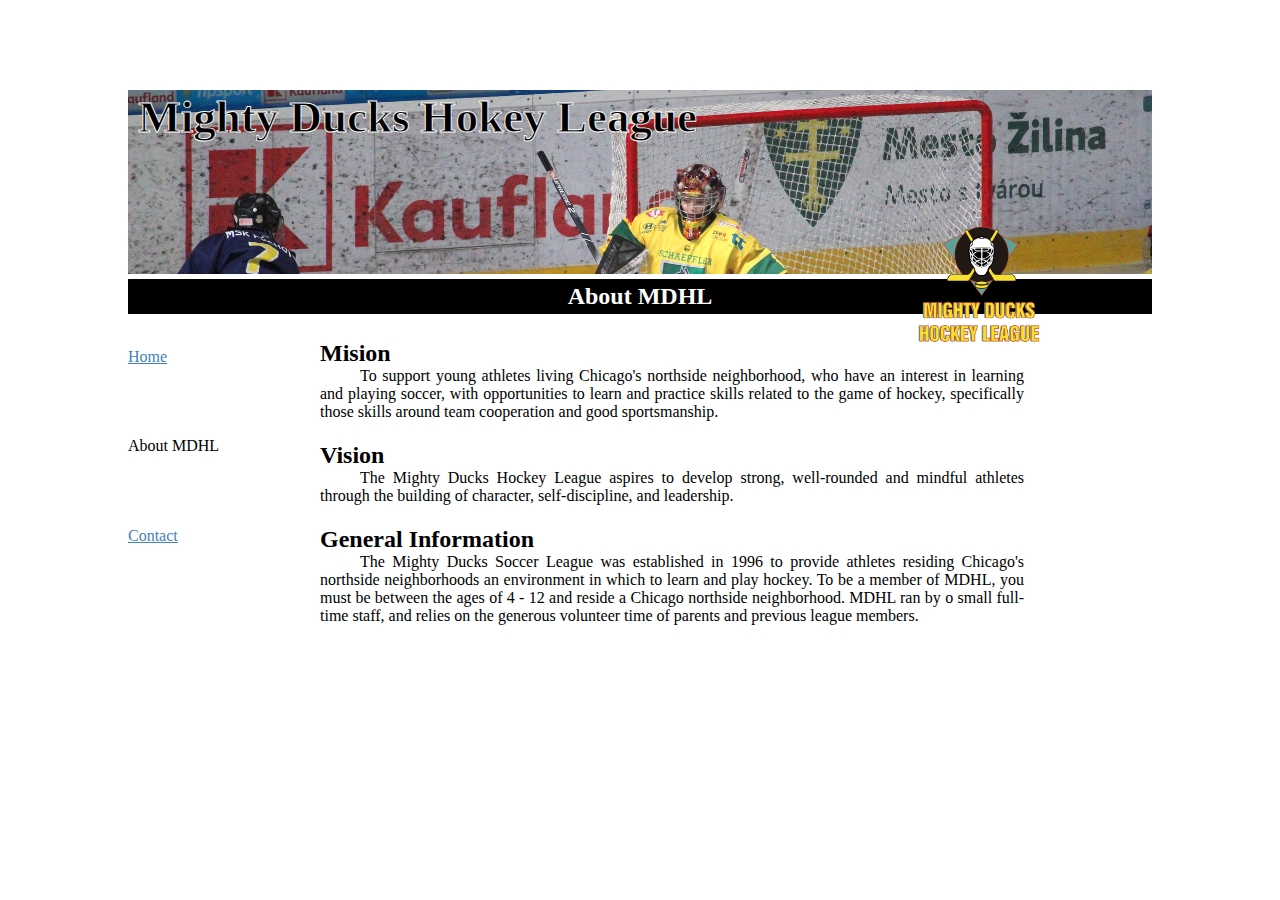
==== about.html @ 44419932 "Modificados HTML's y hojas de estilo" ====
<!DOCTYPE html>
<!-- VALIDADOR HTML: https://validator.w3.org/ -->
<html lang="en">
    <head>
        <meta charset="UTF-8">
        <meta http-equiv="X-UA-Compatible" content="IE=edge">
        <meta name="viewport" content="width=device-width, initial-scale=1.0">
        <title>Mighty Ducks Hokey League Web Page</title>
        <link rel="shortcut icon" href="./assets/images/Logo_Mighty_ducks-01.png" type="image/x-icon">
        <link rel="stylesheet" href="/assets/styles/style1.css">
        <!-- <link rel="stylesheet" href="/assets/styles/style2.css"> -->
    </head>

    <body>
        <header>
            <div>
                <div class="banner">
                    <h1 class="titulo">Mighty Ducks Hokey League</h1>
                    <figure class="logo">
                        <img src="./assets/images/Logo_Mighty_ducks-01.png" alt="Logo" width="150" height="150">
                    </figure>
                    <nav class="menu">
                        <a class="elementoMenu" href="./">Home</a>
                        <a class="elementoMenu" href="./about.html" id="elementoMenuActual" >About MDHL</a>
                        <a class="elementoMenu" href="./contact.html">Contact</a>
                    </nav>
                </div>
                <div class="encabezado">
                    <h2>About MDHL</h2>
                </div>
            </div>
        </header>

        <main>

            <div class="panelInfo">
                <article>
                    <h2>Mision</h2>
                    <p class="parrafoSangrado">To support young athletes living Chicago's northside neighborhood, who have an interest in
                        learning and playing soccer, with opportunities to learn and practice skills related to the game of
                        hockey, specifically those skills around team cooperation and good sportsmanship.</p>
                </article>
                
                <article>
                    <h2>Vision</h2>
                    <p class="parrafoSangrado">The Mighty Ducks Hockey League aspires to develop strong, well-rounded and mindful athletes
                        through the building of character, self-discipline, and leadership.</p>
                </article>
    
                <article>
                    <h2>General Information</h2>
                    <p class="parrafoSangrado">The Mighty Ducks Soccer League was established in 1996 to provide athletes residing
                        Chicago's northside neighborhoods an environment in which to learn and play hockey. To be a
                        member of MDHL, you must be between the ages of 4 - 12 and reside a Chicago northside
                        neighborhood. MDHL ran by o small full-time staff, and relies on the generous volunteer time of
                        parents and previous league members.</p>
                </article>
    
    
            </div>
        </main>

    </body>
</html>
---- assets/styles/style1.css ----
*{
    padding: 0;
    margin: 0;
    box-sizing:border-box;
    font-family:"Comic Sans MS";
}

img{
    max-width: 100%;
}

header {
    padding: 7% 10% 2% 10%;
}

.banner{
    background-image: url(../images/design1_image2.jpg);
    background-size: cover;
    position: relative;
    margin: 0 0 0.5% 0;
    padding: 9% 0;
}

.titulo{
    font-size: 45px;
    -webkit-text-stroke:#fff .9px;
    position: absolute;
    top: 1%;
    left: 1%;
}

.logo{
    width: 140px;
    position: absolute;
    top: 65%;
    right: 10%;
    z-index: 1;
}
.menu {
    position: absolute;
    Top: 140%;
    /* Left: 5%; */
    vertical-align:top;
    width: 25%;
    display: inline-block;
    padding: 0 5% 0 0;
}

.elementoMenu {
    padding: 0 0 35% 0;
    display: block;
    color:rgb(65, 131, 185);
}

#elementoMenuActual{
    text-decoration: solid;
    color: black;
} 

.encabezado{
    color:white;
    background-color: black;
    position: relative;
    text-align: center;
    vertical-align: middle;
    padding: 0.4% 0;
} 

main {
    margin:0px;
    padding: 0 10%;
    position: relative;
}

.panelInfo {
    padding: 0 20% 0 0;
    /* width: 60%;
    align-content: left; */
    position: absolute;
    top: 10%;
    left: 25%;
    /* display: inline-block; */
}

p{
    padding: 0 0 3% 0;
    /* position: absolute; */
    
}

p.parrafoSangrado {
    text-indent: 40px;
    text-align: justify;
}

a.email {
    color:rgb(65, 131, 185);
}
---- assets/styles/style2.css ----
*{
    padding: 0;
    margin: 0;
    box-sizing:border-box;
    font-family:"Comic Sans MS";
}

img{
    max-width: 100%;
}

header {
    padding: 15% 10% 2% 10%;
}

.banner{
    background-image: url(../images/design1_image2.jpg);
    background-size: cover;
    position: relative;
    /* margin: 0 0 0.5% 0; */
    padding: 9% 0;
}

.titulo{
    font-size: 45px;
    /* -webkit-text-stroke:#fff .9px; */
    position: absolute;
    top: -35%;
    left: 1%;
}

.logo{
    width: 140px;
    position: absolute;
    top: 130%;
    left: 0;
    z-index: 1;
}

.encabezado{
    color:black;
    background-color: white;
    position: relative;
    text-align: center;
    vertical-align: middle;
    padding: 0.4% 0;
    border: 2px solid black;
}

main {
    margin:0px;
    padding: 0 10%;
    position: relative;
}

.menu {
    position: absolute;
    /* vertical-align:top; */
    width: 45%;
    height: 3px;
    /* height: 0%; */
    display: inline-block;
    padding: 0 15% 0 0;
    Top: -10%;
    Left: 74%;
    /* z-index: 2; */
}

.elementoMenu {
    padding: 2%;
    margin: 0 2% 0 0;
    display: inline-block;
    color: white;
    background-color:rgb(28, 105, 168);;
    text-decoration: none;
    border: 2px solid black;
    box-shadow: 5px 5px 5px gray;
    /* z-index: 1; */
}

#elementoMenuActual{
    text-decoration: solid;
    color: white;
    background-color: rgb(70, 148, 70);
} 

.panelInfo{
    padding: 0 15% 0 0;
    /* width: 60%;
    align-content: left; */
    position: absolute;
    top: 10%;
    left: 25%;
    /* display: inline-block; */

}

p{
    padding: 0 0 3% 0;    
}

p.parrafoSangrado {
    text-indent: 40px;
    text-align: justify;

}

a.email {
    color:rgb(65, 131, 185);
}
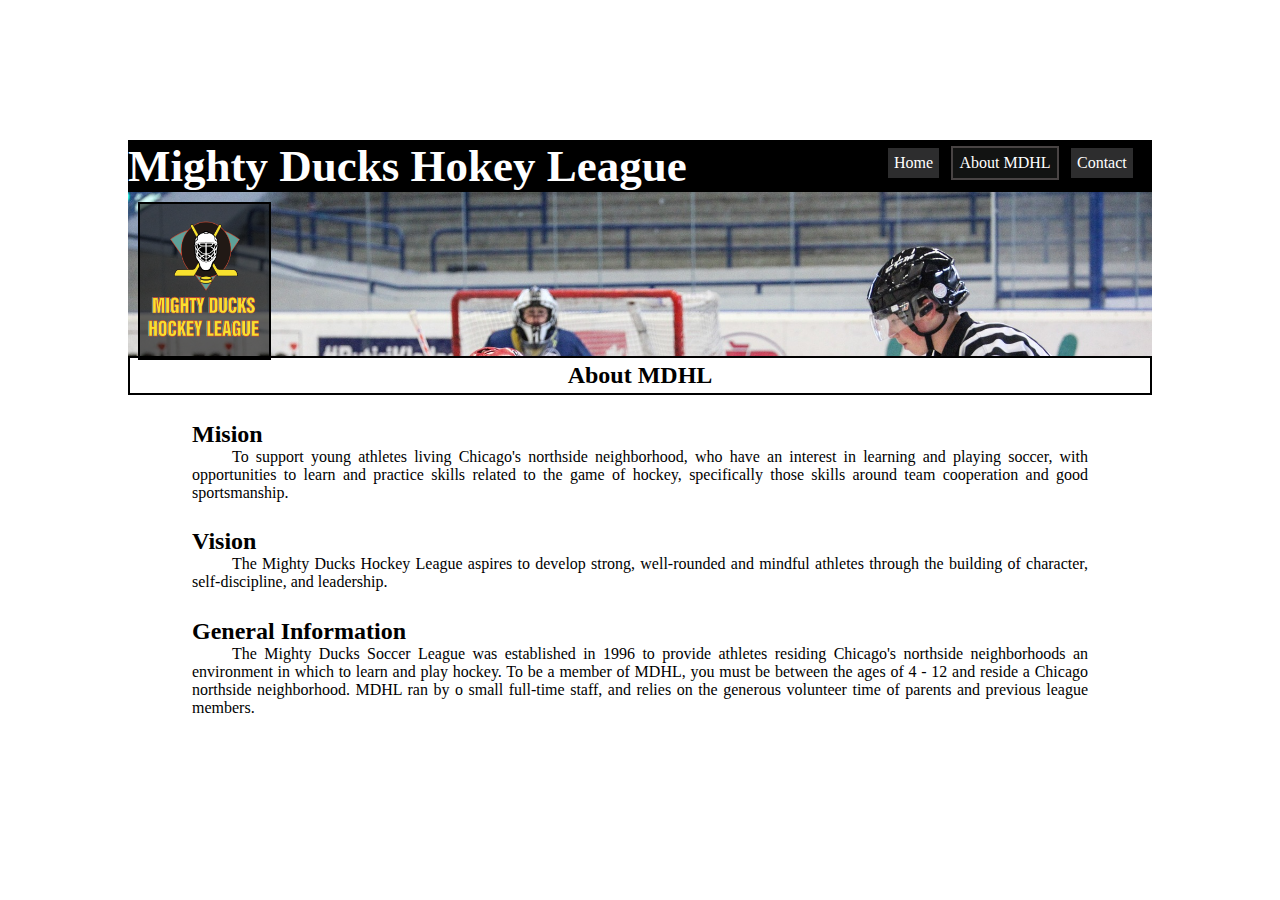
==== commit d51ec907: "Modificados HTML's y hojas de estilo" ====
--- a/about.html
+++ b/about.html
@@ -7,8 +7,9 @@
         <meta name="viewport" content="width=device-width, initial-scale=1.0">
         <title>Mighty Ducks Hokey League Web Page</title>
         <link rel="shortcut icon" href="./assets/images/Logo_Mighty_ducks-01.png" type="image/x-icon">
-        <link rel="stylesheet" href="/assets/styles/style1.css">
+        <!-- <link rel="stylesheet" href="/assets/styles/style1.css"> -->
         <!-- <link rel="stylesheet" href="/assets/styles/style2.css"> -->
+        <link rel="stylesheet" href="/assets/styles/style3.css">
     </head>
 
     <body>
--- a/assets/styles/style3.css
+++ b/assets/styles/style3.css
@@ -0,0 +1,113 @@
+*{
+    padding: 0;
+    margin: 0;
+    box-sizing:border-box;
+    font-family: 'Times New Roman';
+}
+
+img{
+    max-width: 100%;
+}
+
+header {
+    padding: 15% 10% 2% 10%;
+}
+
+
+.banner{
+    background-image: url(../images/design1_image1.jpg);
+    background-size: cover;
+    position: relative;
+    padding: 8% 10%;
+
+}
+
+.titulo{
+    color: white;
+    font-size: 45px;
+    position: absolute;
+    display: block;
+    width: 100%;
+    top: -32%;
+    left: 0%;
+    background-color: black;
+}
+
+.logo{
+    width: 13%;
+    position: absolute;
+    top: 6%;
+    left: 1%;
+    z-index: 1;
+    background-color: rgba(0, 0, 0, 0.6);
+    border: 2px solid black;
+}
+
+.encabezado{
+    color:black;
+    background-color: white;
+    position: relative;
+    text-align: center;
+    vertical-align: middle;
+    padding: 0.4% 0;
+    border: 2px solid black;
+}
+
+main {
+    margin:0px;
+    padding: 0 10%;
+    position: relative;
+
+}
+
+.menu {
+    position: absolute;
+    width: 45%;
+    height: 3px;
+    display: inline-block;
+    padding: 0 15% 0 0;
+    Top: -28%;
+    Left: 74%;
+    z-index: 1;
+    display: block;
+}
+
+.elementoMenu {
+    padding: 2%;
+    margin: 0 2% 0 0;
+    display: inline-block;
+    color: white;
+    background-color:rgb(45, 45, 46);;
+    text-decoration: none;
+    border: 2px solid black;
+
+}
+
+#elementoMenuActual{
+    text-decoration: solid;
+    color: white;
+    background-color: rgb(18, 19, 18);
+    border: 2px solid rgb(73, 68, 68);
+
+} 
+
+.panelInfo{
+    padding: 0 15% 0 0;
+    position: absolute;
+    top: 10%;
+    left: 15%;
+}
+
+p{
+    padding: 0 0 3% 0;    
+}
+
+p.parrafoSangrado {
+    text-indent: 40px;
+    text-align: justify;
+
+}
+
+a.email {
+    color:rgb(65, 131, 185);
+}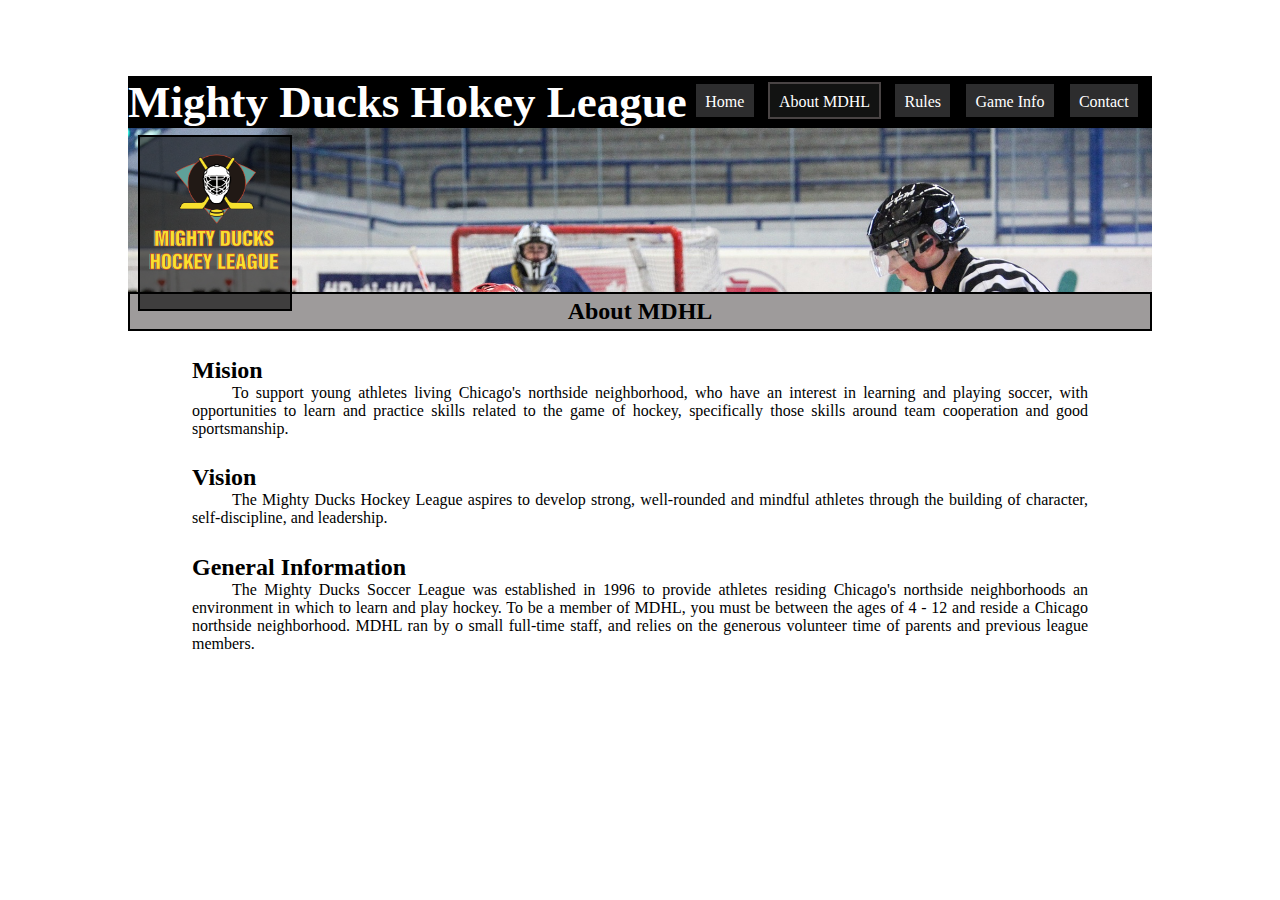
==== commit 7164a13b: "Modificados rules.html y gameInfo.html" ====
--- a/about.html
+++ b/about.html
@@ -6,7 +6,7 @@
         <meta http-equiv="X-UA-Compatible" content="IE=edge">
         <meta name="viewport" content="width=device-width, initial-scale=1.0">
         <title>Mighty Ducks Hokey League Web Page</title>
-        <link rel="shortcut icon" href="./assets/images/Logo_Mighty_ducks-01.png" type="image/x-icon">
+        <link rel="shortcut icon" href="./assets/images/Logo_Mighty_ducks-01.png" type="image/png">
         <!-- <link rel="stylesheet" href="/assets/styles/style1.css"> -->
         <!-- <link rel="stylesheet" href="/assets/styles/style2.css"> -->
         <link rel="stylesheet" href="/assets/styles/style3.css">
@@ -23,6 +23,8 @@
                     <nav class="menu">
                         <a class="elementoMenu" href="./">Home</a>
                         <a class="elementoMenu" href="./about.html" id="elementoMenuActual" >About MDHL</a>
+                        <a class="elementoMenu" href="./rules.html">Rules</a>
+                        <a class="elementoMenu" href="./gameInfo.html">Game Info</a>
                         <a class="elementoMenu" href="./contact.html">Contact</a>
                     </nav>
                 </div>
--- a/assets/styles/style3.css
+++ b/assets/styles/style3.css
@@ -10,7 +10,7 @@
 }
 
 header {
-    padding: 15% 10% 2% 10%;
+    padding: 10% 10% 2% 10%;
 }
 
 
@@ -18,6 +18,7 @@
     background-image: url(../images/design1_image1.jpg);
     background-size: cover;
     position: relative;
+    width: auto;
     padding: 8% 10%;
 
 }
@@ -34,9 +35,10 @@
 }
 
 .logo{
-    width: 13%;
+    width: auto;
+    height: 108%;
     position: absolute;
-    top: 6%;
+    top: 4%;
     left: 1%;
     z-index: 1;
     background-color: rgba(0, 0, 0, 0.6);
@@ -45,7 +47,7 @@
 
 .encabezado{
     color:black;
-    background-color: white;
+    background-color: rgb(158, 155, 155);
     position: relative;
     text-align: center;
     vertical-align: middle;
@@ -53,29 +55,42 @@
     border: 2px solid black;
 }
 
-main {
+body{
+    display:flex; 
+    flex-direction: column; 
+    justify-content:center;
+    /* min-height:100vh; */
+}
+
+
+main{
     margin:0px;
     padding: 0 10%;
     position: relative;
 
 }
 
-.menu {
+.menu{
     position: absolute;
-    width: 45%;
-    height: 3px;
+    width: 60%;
     display: inline-block;
     padding: 0 15% 0 0;
     Top: -28%;
-    Left: 74%;
-    z-index: 1;
-    display: block;
+    Left: 55%;
+    /* z-index: 1; */
+    /* display: block; */
+    display: flex;
+    flex-direction: row;
+    justify-content: space-evenly;
+    flex-wrap: wrap;
+    align-items: center;
 }
 
-.elementoMenu {
+.elementoMenu{
+    height: 37px;
     padding: 2%;
     margin: 0 2% 0 0;
-    display: inline-block;
+    /* display: inline-block; */
     color: white;
     background-color:rgb(45, 45, 46);;
     text-decoration: none;
@@ -88,11 +103,10 @@
     color: white;
     background-color: rgb(18, 19, 18);
     border: 2px solid rgb(73, 68, 68);
-
 } 
 
 .panelInfo{
-    padding: 0 15% 0 0;
+    padding: 0 15% 14% 0;
     position: absolute;
     top: 10%;
     left: 15%;
@@ -102,12 +116,48 @@
     padding: 0 0 3% 0;    
 }
 
-p.parrafoSangrado {
+p.parrafoSangrado{
     text-indent: 40px;
     text-align: justify;
 
 }
 
-a.email {
+.parrafoSangrado2{
+    padding: 0;
+}
+
+a.email{
     color:rgb(65, 131, 185);
+}
+
+#encabezadoRules{
+    display:flex;
+    flex-direction: column;
+    align-items: center;
+}
+
+#rulesIHFFieldRegulationsList{
+    list-style-type: decimal;
+    list-style-position: inside;
+}
+
+#rulesIHFFieldRegulationsList li{
+    padding: 0 0 13px 0;
+}
+
+.rulesSubtitle{
+    padding: 2% 0 2% 0;
+}
+
+#rulesFieldsUsedByYoungAgeGroupsList{
+    padding: 0;
+}
+
+#rulesFieldsUsedByYoungAgeGroupsList li{
+    padding: 0;
+}
+
+.listAllPlay{
+    list-style-type: circle;
+    padding: 0 0 0 8%;
 }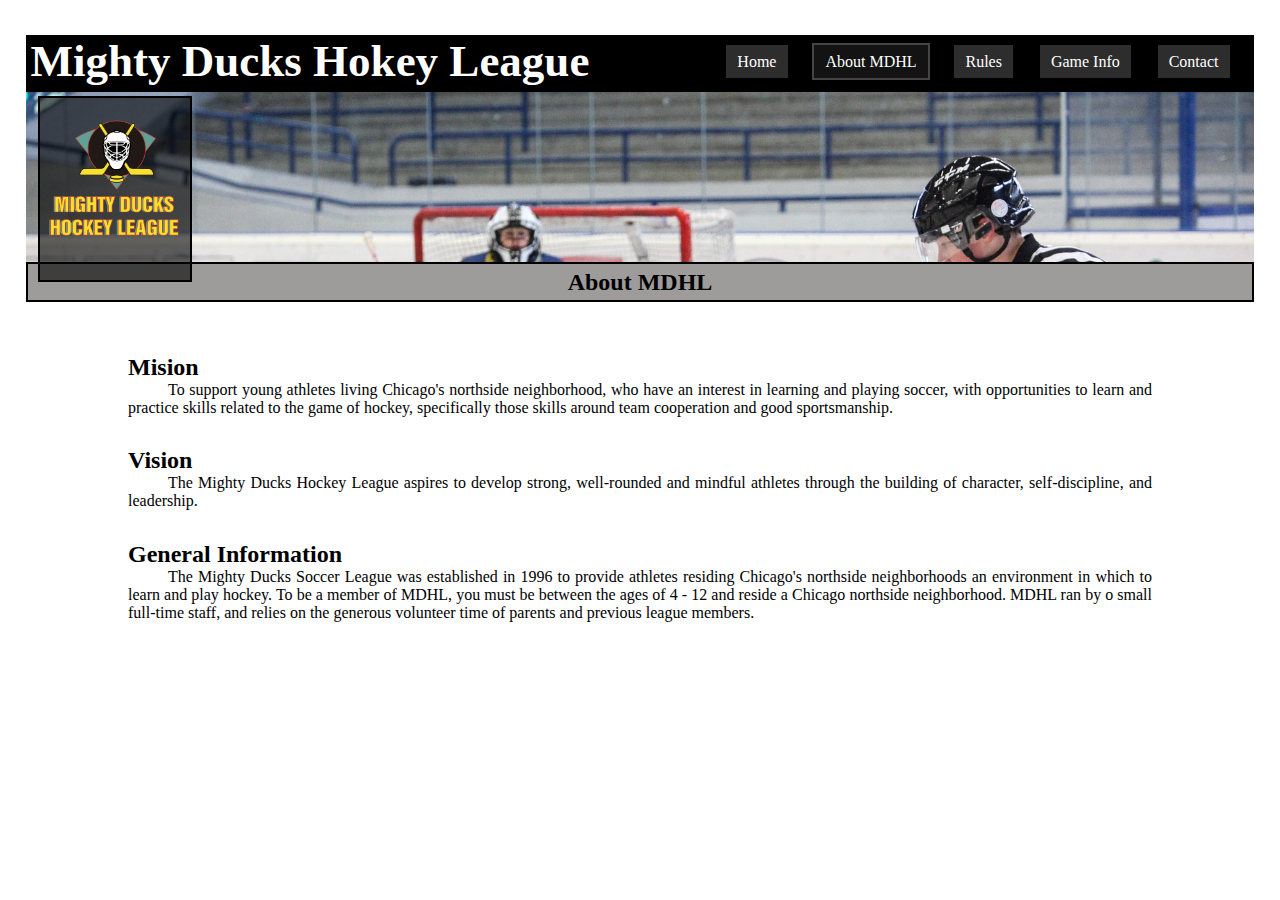
==== commit afe382bc: "Push inicial task 4. Corregidos links de menú." ====
--- a/about.html
+++ b/about.html
@@ -22,7 +22,7 @@
                     </figure>
                     <nav class="menu">
                         <a class="elementoMenu" href="./">Home</a>
-                        <a class="elementoMenu" href="./about.html" id="elementoMenuActual" >About MDHL</a>
+                        <a class="elementoMenu" href="#" id="elementoMenuActual" >About MDHL</a>
                         <a class="elementoMenu" href="./rules.html">Rules</a>
                         <a class="elementoMenu" href="./gameInfo.html">Game Info</a>
                         <a class="elementoMenu" href="./contact.html">Contact</a>
--- a/assets/styles/style3.css
+++ b/assets/styles/style3.css
@@ -1,7 +1,7 @@
 *{
     padding: 0;
     margin: 0;
-    box-sizing:border-box;
+    box-sizing: border-box;
     font-family: 'Times New Roman';
 }
 
@@ -10,7 +10,7 @@
 }
 
 header {
-    padding: 10% 10% 2% 10%;
+    padding: 7% 2% 2% 2%;
 }
 
 
@@ -19,7 +19,7 @@
     background-size: cover;
     position: relative;
     width: auto;
-    padding: 8% 10%;
+    padding: 7% 10%;
 
 }
 
@@ -31,6 +31,9 @@
     width: 100%;
     top: -32%;
     left: 0%;
+    /* padding: 5px; */
+    padding-left: 5px;
+    padding-bottom: 5px;
     background-color: black;
 }
 
@@ -43,6 +46,7 @@
     z-index: 1;
     background-color: rgba(0, 0, 0, 0.6);
     border: 2px solid black;
+    padding-top: 5px;
 }
 
 .encabezado{
@@ -58,15 +62,19 @@
 body{
     display:flex; 
     flex-direction: column; 
-    justify-content:center;
+    justify-content: center;
     /* min-height:100vh; */
 }
 
 
 main{
     margin:0px;
-    padding: 0 10%;
+    padding: 2% 2% 7% 2%;
+    /* padding: 0 10%; */
     position: relative;
+    display: flex;
+    flex-direction: column;
+    align-items:center;
 
 }
 
@@ -75,27 +83,26 @@
     width: 60%;
     display: inline-block;
     padding: 0 15% 0 0;
-    Top: -28%;
+    Top: -27%;
     Left: 55%;
-    /* z-index: 1; */
-    /* display: block; */
     display: flex;
     flex-direction: row;
+    align-items: center;
     justify-content: space-evenly;
     flex-wrap: wrap;
-    align-items: center;
 }
 
 .elementoMenu{
     height: 37px;
     padding: 2%;
-    margin: 0 2% 0 0;
-    /* display: inline-block; */
     color: white;
     background-color:rgb(45, 45, 46);;
     text-decoration: none;
     border: 2px solid black;
-
+    display: flex;
+    vertical-align: middle;
+    align-items: center;
+    justify-content: center;
 }
 
 #elementoMenuActual{
@@ -106,11 +113,14 @@
 } 
 
 .panelInfo{
-    padding: 0 15% 14% 0;
-    position: absolute;
-    top: 10%;
-    left: 15%;
-}
+    /* padding: 0 15% 14% 0; */
+    padding-bottom: 5%;
+    position: absolute;
+    /* top: 10%;
+    left: 15%; */
+    width: 80%;
+}
+
 
 p{
     padding: 0 0 3% 0;    
@@ -119,10 +129,11 @@
 p.parrafoSangrado{
     text-indent: 40px;
     text-align: justify;
-
 }
 
 .parrafoSangrado2{
+    text-indent: 40px;
+    text-align: justify;
     padding: 0;
 }
 
@@ -139,6 +150,8 @@
 #rulesIHFFieldRegulationsList{
     list-style-type: decimal;
     list-style-position: inside;
+    text-align: justify;
+
 }
 
 #rulesIHFFieldRegulationsList li{
@@ -160,4 +173,30 @@
 .listAllPlay{
     list-style-type: circle;
     padding: 0 0 0 8%;
+}
+
+
+.scheduleTitle{
+    padding: 0 0 2% 0;
+}
+
+.tablaSchedule{
+    padding: 8% 0;
+    width: 100%;
+    text-align: center;
+    vertical-align: middle;
+}
+.tablaSchedule td{
+    padding: 1% 0;
+}
+
+
+.divGameContact p{
+    padding: 4% 0 0 0;
+}
+
+.tablaContacto{
+    width: 130%;
+    text-align: left;
+    vertical-align: middle;
 }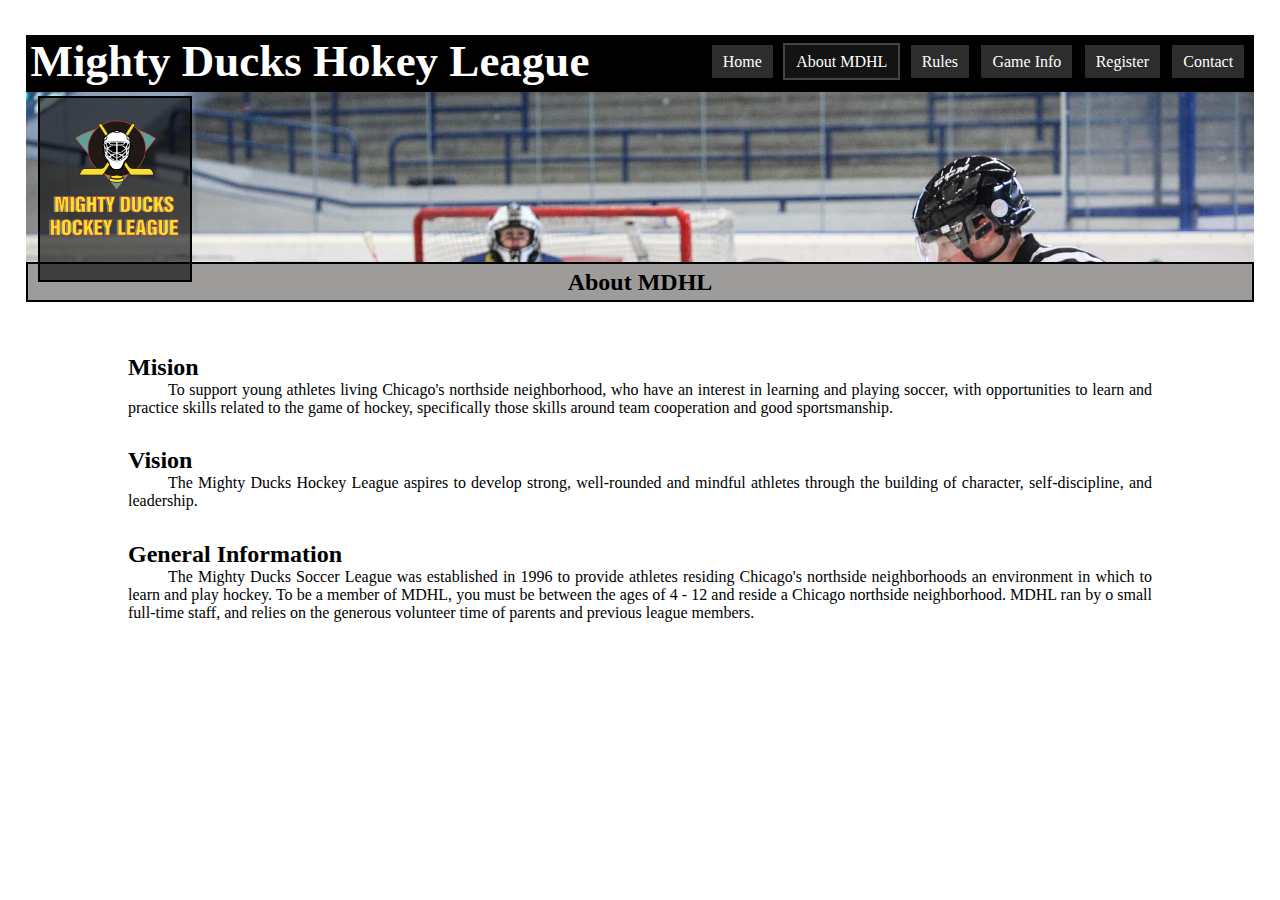
==== commit b7f185b7: "Agregada página de formulario de registro" ====
--- a/about.html
+++ b/about.html
@@ -25,6 +25,7 @@
                         <a class="elementoMenu" href="#" id="elementoMenuActual" >About MDHL</a>
                         <a class="elementoMenu" href="./rules.html">Rules</a>
                         <a class="elementoMenu" href="./gameInfo.html">Game Info</a>
+                        <a class="elementoMenu" href="./register.html">Register</a>
                         <a class="elementoMenu" href="./contact.html">Contact</a>
                     </nav>
                 </div>
--- a/assets/styles/style3.css
+++ b/assets/styles/style3.css
@@ -199,4 +199,36 @@
     width: 130%;
     text-align: left;
     vertical-align: middle;
+}
+
+iframe{
+    display: none;
+}
+
+.location{
+    display: flex;
+    justify-content: center;
+    color: rgb(65, 131, 185);;
+}
+
+.iconoUbicacion{
+    padding-left: 8px;
+}
+
+
+
+/* .iconoUbicacion:hover .location iframe{
+    display: block;
+    position: absolute;
+    right: 1%;
+    height: 25%;
+    outline: 1px solid black;
+} */
+
+.location:hover > iframe{
+    display: block;
+    position: absolute;
+    right: 1%;
+    height: 25%;
+    outline: 1px solid black;
 }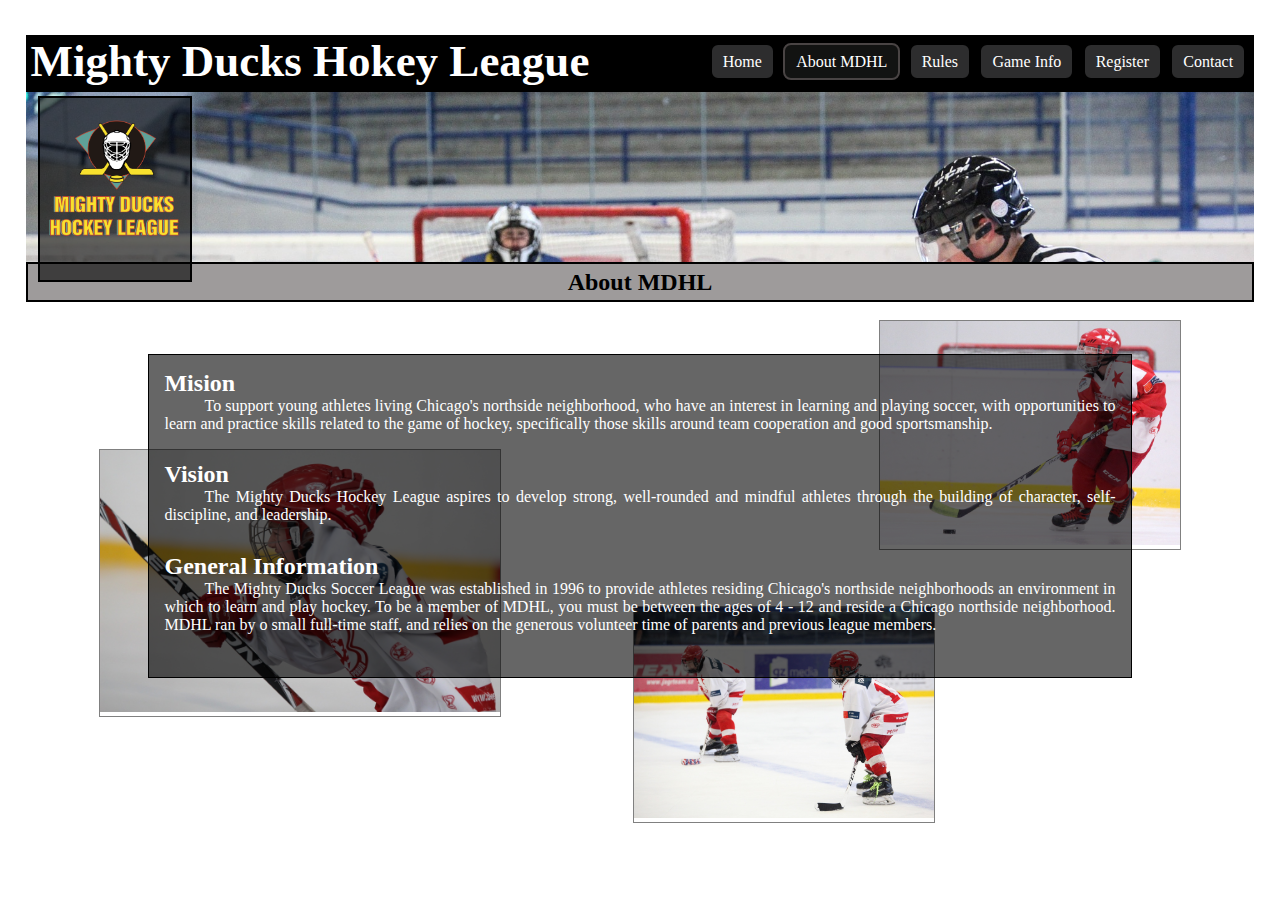
==== commit d7b98145: "Correciones sobre game_info.html, registration.html y hoja de estilos" ====
--- a/about.html
+++ b/about.html
@@ -24,8 +24,8 @@
                         <a class="elementoMenu" href="./">Home</a>
                         <a class="elementoMenu" href="#" id="elementoMenuActual" >About MDHL</a>
                         <a class="elementoMenu" href="./rules.html">Rules</a>
-                        <a class="elementoMenu" href="./gameInfo.html">Game Info</a>
-                        <a class="elementoMenu" href="./register.html">Register</a>
+                        <a class="elementoMenu" href="./game_info.html">Game Info</a>
+                        <a class="elementoMenu" href="./registration.html">Register</a>
                         <a class="elementoMenu" href="./contact.html">Contact</a>
                     </nav>
                 </div>
@@ -38,29 +38,39 @@
         <main>
 
             <div class="panelInfo">
-                <article>
-                    <h2>Mision</h2>
-                    <p class="parrafoSangrado">To support young athletes living Chicago's northside neighborhood, who have an interest in
-                        learning and playing soccer, with opportunities to learn and practice skills related to the game of
-                        hockey, specifically those skills around team cooperation and good sportsmanship.</p>
-                </article>
-                
-                <article>
-                    <h2>Vision</h2>
-                    <p class="parrafoSangrado">The Mighty Ducks Hockey League aspires to develop strong, well-rounded and mindful athletes
-                        through the building of character, self-discipline, and leadership.</p>
-                </article>
-    
-                <article>
-                    <h2>General Information</h2>
-                    <p class="parrafoSangrado">The Mighty Ducks Soccer League was established in 1996 to provide athletes residing
-                        Chicago's northside neighborhoods an environment in which to learn and play hockey. To be a
-                        member of MDHL, you must be between the ages of 4 - 12 and reside a Chicago northside
-                        neighborhood. MDHL ran by o small full-time staff, and relies on the generous volunteer time of
-                        parents and previous league members.</p>
-                </article>
-    
-    
+                <div class="panelAbout">
+                    <article>
+                        <h2>Mision</h2>
+                        <p class="parrafoSangrado">To support young athletes living Chicago's northside neighborhood, who have an interest in
+                            learning and playing soccer, with opportunities to learn and practice skills related to the game of
+                            hockey, specifically those skills around team cooperation and good sportsmanship.</p>
+                    </article>
+                    
+                    <article>
+                        <h2>Vision</h2>
+                        <p class="parrafoSangrado">The Mighty Ducks Hockey League aspires to develop strong, well-rounded and mindful athletes
+                            through the building of character, self-discipline, and leadership.</p>
+                    </article>
+        
+                    <article>
+                        <h2>General Information</h2>
+                        <p class="parrafoSangrado">The Mighty Ducks Soccer League was established in 1996 to provide athletes residing
+                            Chicago's northside neighborhoods an environment in which to learn and play hockey. To be a
+                            member of MDHL, you must be between the ages of 4 - 12 and reside a Chicago northside
+                            neighborhood. MDHL ran by o small full-time staff, and relies on the generous volunteer time of
+                            parents and previous league members.</p>
+                    </article>
+                </div>
+                <figure class="imagenAbout1">
+                    <img src="./assets/images/hockey_1.jpg" alt="Imagen About 1" width="400">
+                </figure>
+                <figure class="imagenAbout2">
+                    <img src="./assets/images/hockey_2.jpg" alt="Imagen About 2" width="300">
+                </figure>
+                <figure class="imagenAbout3">
+                    <img src="./assets/images/hockey_3.jpg" alt="Imagen About 2" width="300">
+                </figure>
+
             </div>
         </main>
 
--- a/assets/styles/style1.css
+++ b/assets/styles/style1.css
@@ -2,7 +2,7 @@
 *{
     padding: 0;
     margin: 0;
-    box-sizing:border-box;
+    box-sizing: border-box;
     font-family:"Comic Sans MS";
 }
 
--- a/assets/styles/style3.css
+++ b/assets/styles/style3.css
@@ -103,6 +103,7 @@
     vertical-align: middle;
     align-items: center;
     justify-content: center;
+    border-radius: 0.5em;
 }
 
 #elementoMenuActual{
@@ -115,12 +116,45 @@
 .panelInfo{
     /* padding: 0 15% 14% 0; */
     padding-bottom: 5%;
-    position: absolute;
+    position: relative;
     /* top: 10%;
     left: 15%; */
     width: 80%;
 }
 
+.panelAbout{
+    position: absolute;
+    padding: 15px;
+    color: white;
+    background-color: rgba(0, 0, 0, 0.6);
+    border: 1px solid black;
+    z-index: 1;
+}
+
+.imagenAbout1{
+    position: absolute;
+    top: 155%;
+    left: -5%;
+    border: 1px solid grey;
+    /* z-index: 2; */
+}
+
+.imagenAbout2{
+    position: absolute;
+    top: -55%;
+    right: -5%;
+    border: 1px solid grey;
+    /* z-index: 2; */
+}
+
+.imagenAbout3{
+    position: absolute;
+    top: 410%;
+    right: 20%;
+    border: 1px solid grey;
+    /* z-index: 2; */
+    margin-bottom: 165px;
+}
 
 p{
     padding: 0 0 3% 0;    
@@ -215,20 +249,23 @@
     padding-left: 8px;
 }
 
-
-
-/* .iconoUbicacion:hover .location iframe{
+.location:hover > iframe{
     display: block;
     position: absolute;
     right: 1%;
     height: 25%;
     outline: 1px solid black;
-} */
-
-.location:hover > iframe{
-    display: block;
-    position: absolute;
-    right: 1%;
-    height: 25%;
-    outline: 1px solid black;
+}
+
+form{
+    padding: 2rem;
+    background-color: rgb(223, 222, 222);
+}
+
+fieldset{
+    padding: 1rem;
+}
+
+input{
+    margin: 0.5rem;
 }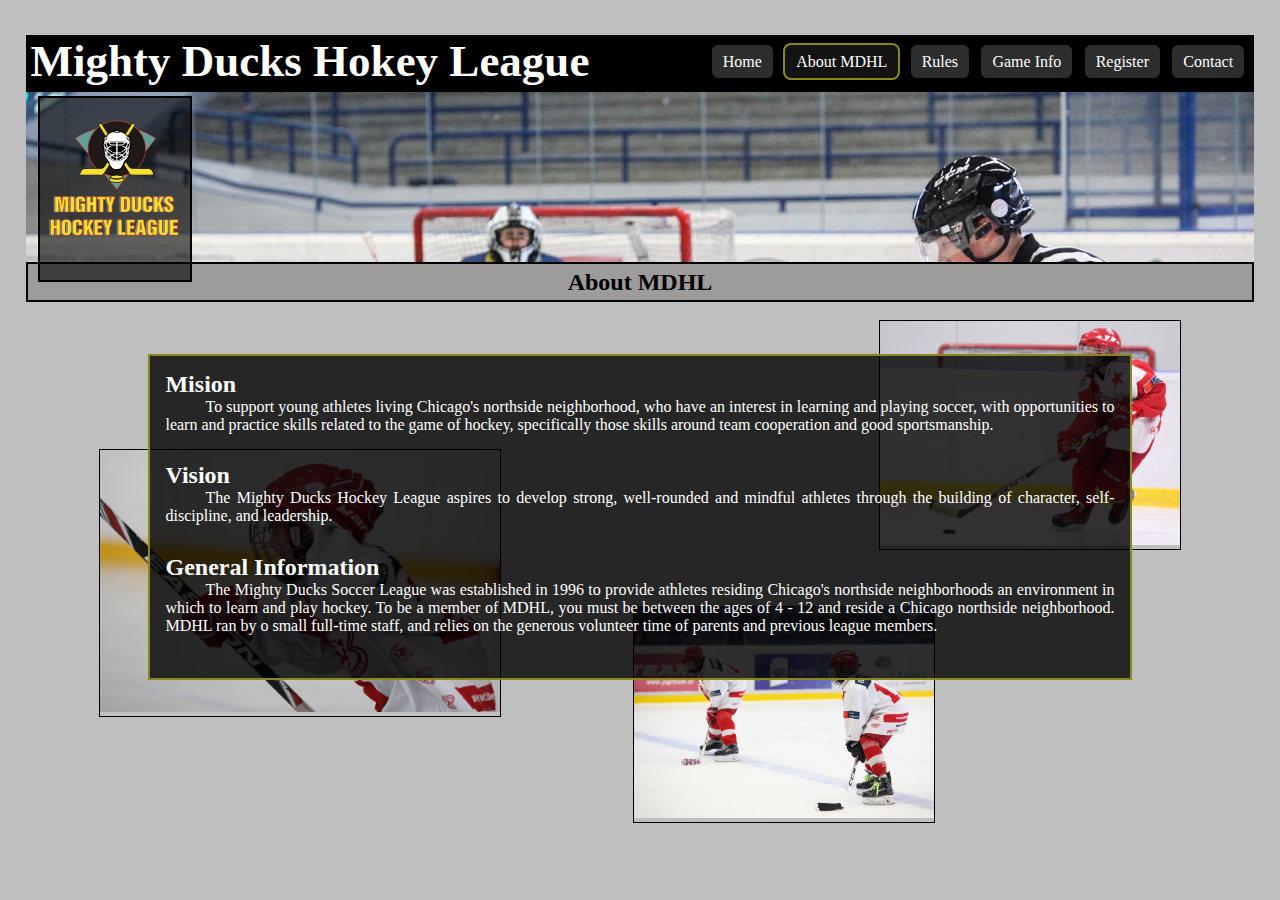
==== commit ae749372: "Cambios estéticos generales en hoja de estilos" ====
--- a/about.html
+++ b/about.html
@@ -7,9 +7,7 @@
         <meta name="viewport" content="width=device-width, initial-scale=1.0">
         <title>Mighty Ducks Hokey League Web Page</title>
         <link rel="shortcut icon" href="./assets/images/Logo_Mighty_ducks-01.png" type="image/png">
-        <!-- <link rel="stylesheet" href="/assets/styles/style1.css"> -->
-        <!-- <link rel="stylesheet" href="/assets/styles/style2.css"> -->
-        <link rel="stylesheet" href="/assets/styles/style3.css">
+        <link rel="stylesheet" href="/assets/styles/style.css">
     </head>
 
     <body>
@@ -61,16 +59,15 @@
                             parents and previous league members.</p>
                     </article>
                 </div>
-                <figure class="imagenAbout1">
+                <figure class="imagenPanelInfo1">
                     <img src="./assets/images/hockey_1.jpg" alt="Imagen About 1" width="400">
                 </figure>
-                <figure class="imagenAbout2">
+                <figure class="imagenPanelInfo2">
                     <img src="./assets/images/hockey_2.jpg" alt="Imagen About 2" width="300">
                 </figure>
-                <figure class="imagenAbout3">
+                <figure class="imagenPanelInfo3">
                     <img src="./assets/images/hockey_3.jpg" alt="Imagen About 2" width="300">
                 </figure>
-
             </div>
         </main>
 
--- a/assets/styles/style.css
+++ b/assets/styles/style.css
@@ -0,0 +1,319 @@
+*{
+    padding: 0;
+    margin: 0;
+    box-sizing: border-box;
+    font-family: 'Times New Roman';
+}
+
+img{
+    max-width: 100%;
+}
+
+header {
+    padding: 7% 2% 2% 2%;
+    background-color: rgb(192, 191, 191);
+}
+
+
+.banner{
+    background-image: url(../images/design1_image1.jpg);
+    background-size: cover;
+    position: relative;
+    width: auto;
+    padding: 7% 10%;
+
+}
+
+.titulo{
+    color: white;
+    font-size: 45px;
+    position: absolute;
+    display: block;
+    width: 100%;
+    top: -32%;
+    left: 0%;
+    /* padding: 5px; */
+    padding-left: 5px;
+    padding-bottom: 5px;
+    background-color: black;
+}
+
+.logo{
+    width: auto;
+    height: 108%;
+    position: absolute;
+    top: 4%;
+    left: 1%;
+    z-index: 1;
+    background-color: rgba(0, 0, 0, 0.6);
+    border: 2px solid black;
+    padding-top: 5px;
+}
+
+.encabezado{
+    color:black;
+    background-color: rgb(158, 155, 155);
+    position: relative;
+    text-align: center;
+    vertical-align: middle;
+    padding: 0.4% 0;
+    border: 2px solid black;
+}
+
+body{
+    display:flex; 
+    flex-direction: column; 
+    justify-content: center;
+    /* min-height:100vh; */
+    background-color: rgb(192, 191, 191);
+
+}
+
+
+main{
+    margin:0px;
+    padding: 2% 2% 7% 2%;
+    /* padding: 0 10%; */
+    position: relative;
+    display: flex;
+    flex-direction: column;
+    align-items:center;
+
+}
+
+.menu{
+    position: absolute;
+    width: 60%;
+    display: inline-block;
+    padding: 0 15% 0 0;
+    Top: -27%;
+    Left: 55%;
+    display: flex;
+    flex-direction: row;
+    align-items: center;
+    justify-content: space-evenly;
+    flex-wrap: wrap;
+}
+
+.elementoMenu{
+    height: 37px;
+    padding: 2%;
+    color: white;
+    background-color:rgb(45, 45, 46);;
+    text-decoration: none;
+    border: 2px solid black;
+    display: flex;
+    vertical-align: middle;
+    align-items: center;
+    justify-content: center;
+    border-radius: 0.5em;
+}
+
+.elementoMenu:hover{
+    border: 2px solid yellow;
+
+}
+
+
+#elementoMenuActual{
+    text-decoration: solid;
+    color: white;
+    background-color: rgb(18, 19, 18);
+    border: 2px solid rgb(138, 136, 28);
+} 
+
+.panelInfo{
+    /* display: flex; */
+    /* padding: 0 15% 14% 0; */
+    padding-bottom: 5%;
+    position: relative;
+    /* top: 10%;
+    left: 15%; */
+    width: 80%;
+}
+
+.panelAbout{
+    position: absolute;
+    padding: 15px;
+    color: white;
+    background-color: rgba(0, 0, 0, 0.8);
+    /* color: black;
+    background-color: rgba(253, 250, 250, 0.5); */
+
+    border: 2px solid rgb(138, 136, 28);
+    z-index: 1;
+}
+
+.imagenPanelInfo1{
+    position: absolute;
+    top: 155%;
+    left: -5%;
+    border: 1px solid black;
+    transform: rotate(13);
+}
+
+.imagenPanelInfo2{
+    position: absolute;
+    top: -55%;
+    right: -5%;
+    border: 1px solid black;
+    /* z-index: 2; */
+}
+
+.imagenPanelInfo3{
+    position: absolute;
+    top: 410%;
+    right: 20%;
+    border: 1px solid black;
+    /* z-index: 2; */
+}
+
+.panelUpcomingEvents{
+    padding: 15px;
+    color: white;
+    background-color: rgba(0, 0, 0, 0.8);
+    border: 2px solid rgb(138, 136, 28);
+}
+
+.panelRules{
+    padding: 15px;
+    color: white;
+    background-color: rgba(0, 0, 0, 0.8);
+    border: 2px solid rgb(138, 136, 28);
+}
+
+.panelGameInfo{
+    padding: 15px;
+    color: white;
+    background-color: rgba(0, 0, 0, 0.8);
+    border: 2px solid rgb(138, 136, 28);
+}
+
+.panelRegistration{
+    padding: 15px;
+    color: white;
+    background-color: rgba(0, 0, 0, 0.8);
+    border: 2px solid rgb(138, 136, 28);
+}
+
+.panelContact{
+    padding: 15px;
+    color: white;
+    background-color: rgba(0, 0, 0, 0.8);
+    border: 2px solid rgb(138, 136, 28);
+}
+
+p{
+    padding: 0 0 3% 0;    
+}
+
+p.parrafoSangrado{
+    text-indent: 40px;
+    text-align: justify;
+}
+
+.parrafoSangrado2{
+    text-indent: 40px;
+    text-align: justify;
+    padding: 0;
+}
+
+a.email{
+    color:rgb(65, 131, 185);
+}
+
+#encabezadoRules{
+    display:flex;
+    flex-direction: column;
+    align-items: center;
+}
+
+#rulesIHFFieldRegulationsList{
+    list-style-type: decimal;
+    list-style-position: inside;
+    text-align: justify;
+
+}
+
+#rulesIHFFieldRegulationsList li{
+    padding: 0 0 13px 0;
+}
+
+.rulesSubtitle{
+    padding: 2% 0 2% 0;
+}
+
+#rulesFieldsUsedByYoungAgeGroupsList{
+    padding: 0;
+}
+
+#rulesFieldsUsedByYoungAgeGroupsList li{
+    padding: 0;
+}
+
+.listAllPlay{
+    list-style-type: circle;
+    padding: 0 0 0 8%;
+}
+
+
+.scheduleTitle{
+    padding: 0 0 2% 0;
+}
+
+.tablaSchedule{
+    padding: 8% 0;
+    width: 100%;
+    text-align: center;
+    vertical-align: middle;
+}
+.tablaSchedule td{
+    padding: 1% 0;
+}
+
+
+.divGameContact p{
+    padding: 4% 0 0 0;
+}
+
+.tablaContacto{
+    width: 130%;
+    text-align: left;
+    vertical-align: middle;
+}
+
+iframe{
+    display: none;
+}
+
+.location{
+    display: flex;
+    justify-content: center;
+    color: rgb(65, 131, 185);;
+}
+
+.iconoUbicacion{
+    padding-left: 8px;
+}
+
+.location:hover > iframe{
+    display: block;
+    position: absolute;
+    right: 1%;
+    height: 25%;
+    /* border: 5px solid yellow; */
+}
+
+form{
+    padding: 2rem;
+    background-color: rgba(0, 0, 0, 0.2);
+    border: 1px solid black;
+}
+
+fieldset{
+    padding: 1rem;
+}
+
+input{
+    margin: 0.5rem;
+}